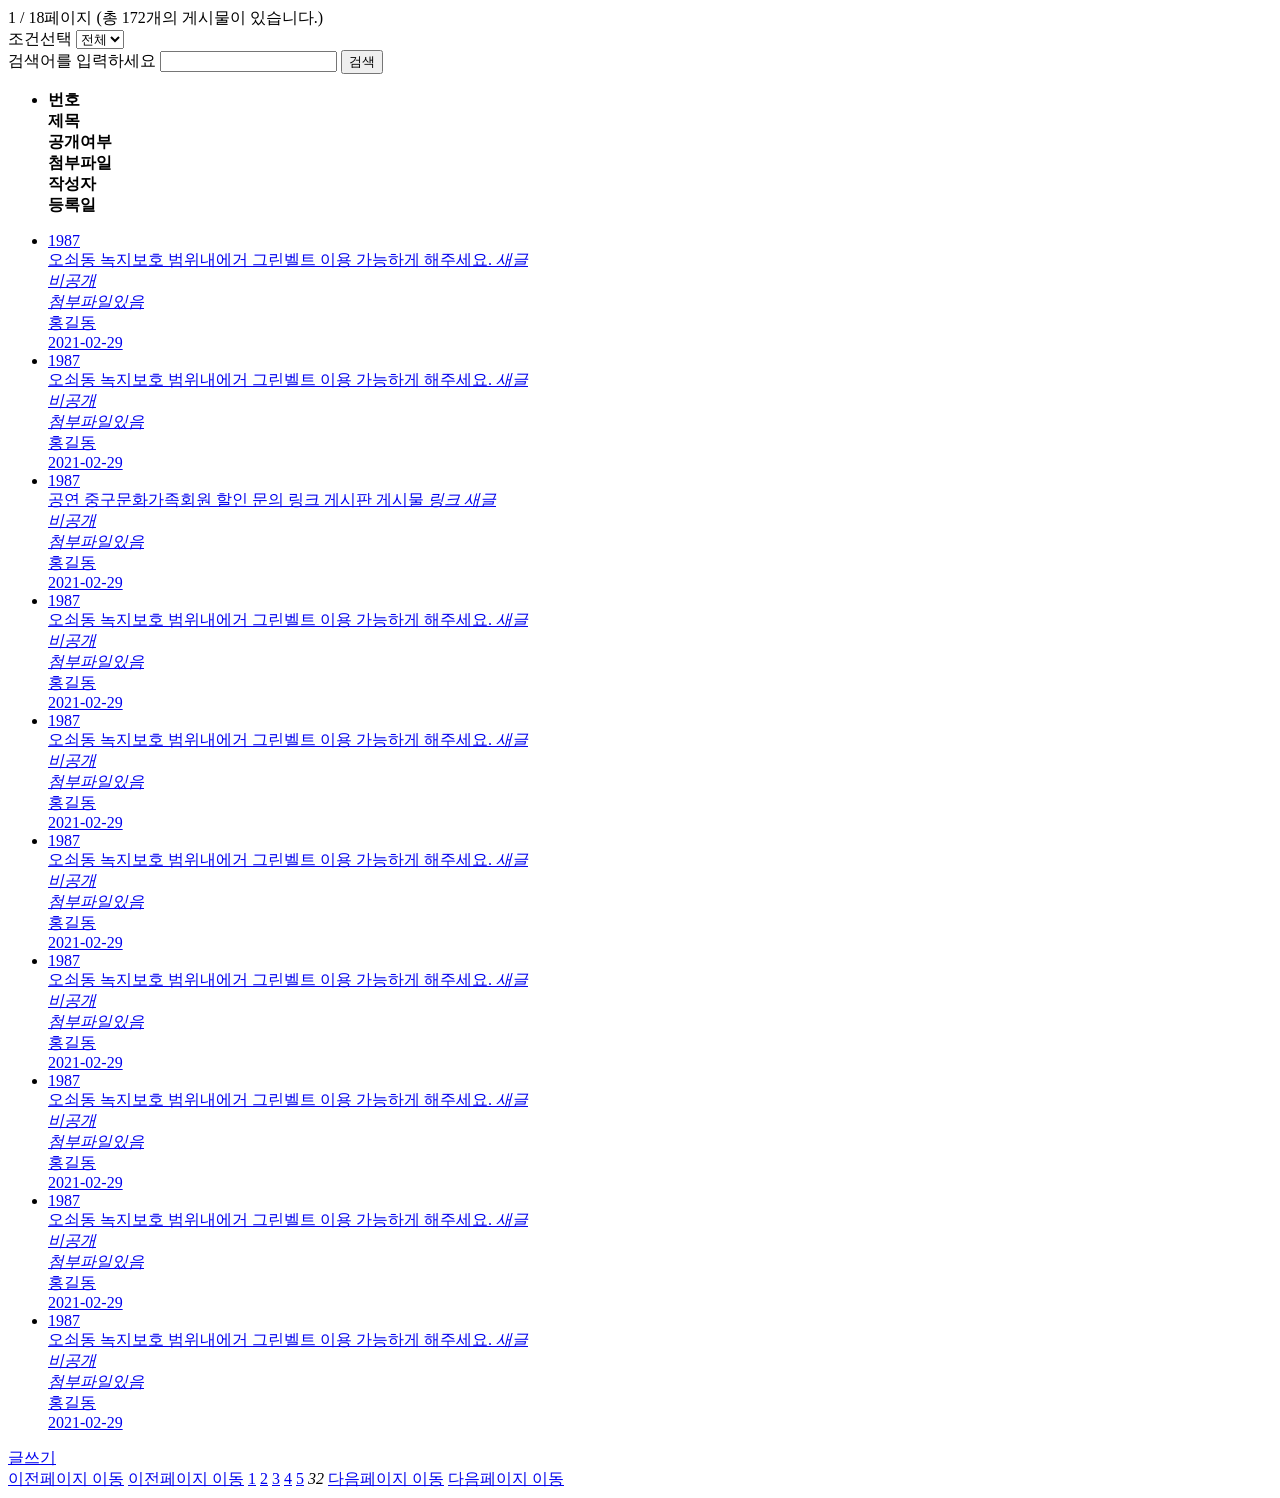
==== src/main/resources/templates/board/board1.html @ 2cfa0b73 "thymeleaf - board" ====
<!DOCTYPE html>
<html lang="en" xmlns:th="http://www.thymeleaf.org"
      xmlns:layout="http://www.ultraq.net.nz/thymeleaf/layout"
      layout:decorate="~{layout/base-layout}"
      layout:fragment="Content">
<head>
    <meta charset="UTF-8">
    <title>Title</title>
</head>
<body>
<section class="sub-content-body" id="contentBody"><!-- board-wrap -->
    <div class="board-wrap">

        <!-- board head -->
        <div class="board-list-head">
            <div class="total-wrap">
                1 / 18페이지 (총 172개의 게시물이 있습니다.)
            </div>
            <div class="board-search-wrap">
                <div class="select-box">
                    <label for="selectText" class="hd-element">조건선택</label>
                    <select name="selectText" id="selectText" class="select-control">
                        <option value="">전체</option>
                    </select>
                </div>
                <div class="input-box">
                    <label for="inputText" class="hd-element">검색어를 입력하세요</label>
                    <input type="text" class="input-control is-block is-white" id="inputText">
                    <button class="btn is-outline" type="button">검색
                    </button></div>
            </div>
        </div>
        <!--// board head -->

        <!-- board-list-wrap -->
        <div class="board-list-wrap">
            <!-- board-list-head -->
            <ul class="board-list list-head">
                <!-- board-list-li -->
                <li>
                    <div class="board-data-group">
                        <div class="col col-number">
                            <strong>번호</strong>
                        </div>
                        <div class="col col-subject">
                            <strong>제목</strong>
                        </div>
                        <div class="col col-secret">
                            <strong>공개여부</strong>
                        </div>
                        <div class="col col-file">
                            <strong>첨부파일</strong>
                        </div>
                        <div class="col col-writer">
                            <strong>작성자</strong>
                        </div>
                        <div class="col col-date">
                            <strong>등록일</strong>
                        </div>

                    </div></li>
                <!--// board-list-li -->
            </ul>
            <!--// board-list-head -->
            <ul class="board-list list-body">
                <!-- board-list-li -->
                <li>
                    <a href="#">
                        <div class="board-data-group">
                            <div class="col col-number">
                                <span>1987</span>
                            </div>
                            <div class="col col-subject">
                                <div class="board-data-subject">
                                <span class="text txt-subject">오쇠동 녹지보호 범위내에거 그린벨트 이용 가능하게 해주세요.
                                </span>
                                    <i class="icon ico-new"><em>새글</em></i>
                                </div>
                            </div>
                            <div class="col col-secret">
                                <i class="icon ico-secret"><em>비공개</em></i>
                            </div>
                            <div class="col col-file">
                                <i class="icon ico-file"><em>첨부파일있음</em></i>
                            </div>
                            <div class="col col-writer">
                                <span>홍길동</span>
                            </div>
                            <div class="col col-date">
                                <span>2021-02-29</span>
                            </div>
                        </div>
                    </a>
                </li>
                <!--// board-list-li -->
                <!-- board-list-li -->
                <li>
                    <a href="#">
                        <div class="board-data-group">
                            <div class="col col-number">
                                <span>1987</span>
                            </div>
                            <div class="col col-subject">
                                <div class="board-data-subject">
                                    <span class="text txt-subject">오쇠동 녹지보호 범위내에거 그린벨트 이용 가능하게 해주세요. </span>
                                    <i class="icon ico-new"><em>새글</em></i>
                                </div>
                            </div>
                            <div class="col col-secret">
                                <i class="icon ico-secret"><em>비공개</em></i>
                            </div>
                            <div class="col col-file">
                                <i class="icon ico-file"><em>첨부파일있음</em></i>
                            </div>
                            <div class="col col-writer">
                                <span>홍길동</span>
                            </div>
                            <div class="col col-date">
                                <span>2021-02-29</span>
                            </div>
                        </div>
                    </a>
                </li>
                <!--// board-list-li -->
                <!-- board-list-li -->
                <li>
                    <a href="https://www.gangseo.seoul.kr/site.gsc/sub6/page1.jsp" target="_blank">
                        <div class="board-data-group">
                            <div class="col col-number">
                                <span>1987</span>
                            </div>
                            <div class="col col-subject">
                                <div class="board-data-subject">
                                <span class="text txt-subject">공연 중구문화가족회원 할인 문의 링크 게시판 게시물
                                </span>
                                    <i class="icon ico-link"><em>링크</em></i>
                                    <i class="icon ico-new"><em>새글</em></i>
                                </div>
                            </div>
                            <div class="col col-secret">
                                <i class="icon ico-secret"><em>비공개</em></i>
                            </div>
                            <div class="col col-file">
                                <i class="icon ico-file"><em>첨부파일있음</em></i>
                            </div>
                            <div class="col col-writer">
                                <span>홍길동</span>
                            </div>
                            <div class="col col-date">
                                <span>2021-02-29</span>
                            </div>
                        </div>
                    </a>
                </li>
                <!--// board-list-li -->
                <!-- board-list-li -->
                <li>
                    <a href="#">
                        <div class="board-data-group">
                            <div class="col col-number">
                                <span>1987</span>
                            </div>
                            <div class="col col-subject">
                                <div class="board-data-subject">
                                    <span class="text txt-subject">오쇠동 녹지보호 범위내에거 그린벨트 이용 가능하게 해주세요.</span>
                                    <i class="icon ico-new"><em>새글</em></i>
                                </div>
                            </div>
                            <div class="col col-secret">
                                <i class="icon ico-secret"><em>비공개</em></i>
                            </div>
                            <div class="col col-file">
                                <i class="icon ico-file"><em>첨부파일있음</em></i>
                            </div>
                            <div class="col col-writer">
                                <span>홍길동</span>
                            </div>
                            <div class="col col-date">
                                <span>2021-02-29</span>
                            </div>
                        </div>
                    </a>
                </li>
                <!--// board-list-li -->
                <!-- board-list-li -->
                <li>
                    <a href="#">
                        <div class="board-data-group">
                            <div class="col col-number">
                                <span>1987</span>
                            </div>
                            <div class="col col-subject">
                                <div class="board-data-subject">
                                <span class="text txt-subject">오쇠동 녹지보호 범위내에거 그린벨트 이용 가능하게 해주세요.
                                </span>
                                    <i class="icon ico-new"><em>새글</em></i>
                                </div>
                            </div>
                            <div class="col col-secret">
                                <i class="icon ico-secret"><em>비공개</em></i>
                            </div>
                            <div class="col col-file">
                                <i class="icon ico-file"><em>첨부파일있음</em></i>
                            </div>
                            <div class="col col-writer">
                                <span>홍길동</span>
                            </div>
                            <div class="col col-date">
                                <span>2021-02-29</span>
                            </div>
                        </div>
                    </a>
                </li>
                <!--// board-list-li -->
                <!-- board-list-li -->
                <li>
                    <a href="#">
                        <div class="board-data-group">
                            <div class="col col-number">
                                <span>1987</span>
                            </div>
                            <div class="col col-subject">
                                <div class="board-data-subject">
                                <span class="text txt-subject">오쇠동 녹지보호 범위내에거 그린벨트 이용 가능하게 해주세요.
                                </span>
                                    <i class="icon ico-new"><em>새글</em></i>
                                </div>
                            </div>
                            <div class="col col-secret">
                                <i class="icon ico-secret"><em>비공개</em></i>
                            </div>
                            <div class="col col-file">
                                <i class="icon ico-file"><em>첨부파일있음</em></i>
                            </div>
                            <div class="col col-writer">
                                <span>홍길동</span>
                            </div>
                            <div class="col col-date">
                                <span>2021-02-29</span>
                            </div>
                        </div>
                    </a>
                </li>
                <!--// board-list-li -->
                <!-- board-list-li -->
                <li>
                    <a href="#">
                        <div class="board-data-group">
                            <div class="col col-number">
                                <span>1987</span>
                            </div>
                            <div class="col col-subject">
                                <div class="board-data-subject">
                                <span class="text txt-subject">오쇠동 녹지보호 범위내에거 그린벨트 이용 가능하게 해주세요.
                                </span>
                                    <i class="icon ico-new"><em>새글</em></i>
                                </div>
                            </div>
                            <div class="col col-secret">
                                <i class="icon ico-secret"><em>비공개</em></i>
                            </div>
                            <div class="col col-file">
                                <i class="icon ico-file"><em>첨부파일있음</em></i>
                            </div>
                            <div class="col col-writer">
                                <span>홍길동</span>
                            </div>
                            <div class="col col-date">
                                <span>2021-02-29</span>
                            </div>
                        </div>
                    </a>
                </li>
                <!--// board-list-li -->
                <!-- board-list-li -->
                <li>
                    <a href="#">
                        <div class="board-data-group">
                            <div class="col col-number">
                                <span>1987</span>
                            </div>
                            <div class="col col-subject">
                                <div class="board-data-subject">
                                <span class="text txt-subject">오쇠동 녹지보호 범위내에거 그린벨트 이용 가능하게 해주세요.
                                </span>
                                    <i class="icon ico-new"><em>새글</em></i>
                                </div>
                            </div>
                            <div class="col col-secret">
                                <i class="icon ico-secret"><em>비공개</em></i>
                            </div>
                            <div class="col col-file">
                                <i class="icon ico-file"><em>첨부파일있음</em></i>
                            </div>
                            <div class="col col-writer">
                                <span>홍길동</span>
                            </div>
                            <div class="col col-date">
                                <span>2021-02-29</span>
                            </div>
                        </div>
                    </a>
                </li>
                <!--// board-list-li -->
                <!-- board-list-li -->
                <li>
                    <a href="#">
                        <div class="board-data-group">
                            <div class="col col-number">
                                <span>1987</span>
                            </div>
                            <div class="col col-subject">
                                <div class="board-data-subject">
                                <span class="text txt-subject">오쇠동 녹지보호 범위내에거 그린벨트 이용 가능하게 해주세요.
                                </span>
                                    <i class="icon ico-new"><em>새글</em></i>
                                </div>
                            </div>
                            <div class="col col-secret">
                                <i class="icon ico-secret"><em>비공개</em></i>
                            </div>
                            <div class="col col-file">
                                <i class="icon ico-file"><em>첨부파일있음</em></i>
                            </div>
                            <div class="col col-writer">
                                <span>홍길동</span>
                            </div>
                            <div class="col col-date">
                                <span>2021-02-29</span>
                            </div>
                        </div>
                    </a>
                </li>
                <!--// board-list-li -->
                <!-- board-list-li -->
                <li>
                    <a href="#">
                        <div class="board-data-group">
                            <div class="col col-number">
                                <span>1987</span>
                            </div>
                            <div class="col col-subject">
                                <div class="board-data-subject">
                                    <span class="text txt-subject">오쇠동 녹지보호 범위내에거 그린벨트 이용 가능하게 해주세요. </span>
                                    <i class="icon ico-new"><em>새글</em></i>
                                </div>
                            </div>
                            <div class="col col-secret">
                                <i class="icon ico-secret"><em>비공개</em></i>
                            </div>
                            <div class="col col-file">
                                <i class="icon ico-file"><em>첨부파일있음</em></i>
                            </div>
                            <div class="col col-writer">
                                <span>홍길동</span>
                            </div>
                            <div class="col col-date">
                                <span>2021-02-29</span>
                            </div>
                        </div>
                    </a>
                </li>
                <!--// board-list-li -->
            </ul>
        </div>
        <!--// board-list-wrap -->

        <!-- board btn -->
        <div class="board-btn-wrap">
            <a href="#" class="btn is-primary">글쓰기</a>
        </div>
        <!--// board btn -->

        <!-- board paginate -->
        <div class="paginate">
            <!--<a href="#" title="First" class="com first"><span class="hd-element">첫페이지 이동</span></a>-->
            <a href="#" title="Prev" class="com prev"><span class="hd-element">이전페이지 이동</span></a>
            <a href="#" title="Prev" class="m-prev"><span class="hd-element">이전페이지 이동</span></a>
            <a class="active" href="#none">1</a>
            <a href="#" title="2 Page">2</a>
            <a href="#" title="3 Page">3</a>
            <a href="#" title="4 Page">4</a>
            <a href="#" title="5 Page">5</a>
            <span class="num-page-total"><em>32</em></span>
            <a href="#" title="Next" class="m-next"><span class="hd-element">다음페이지 이동</span></a>
            <!-- mobile count -->
            <a href="#" title="Next" class="com next"><span class="hd-element">다음페이지 이동</span></a>
            <!--<a href="#" title="Last" class="com last"><span class="hd-element">마지막페이지 이동</span></a>-->
        </div>
        <!--// board paginate -->

    </div>
    <!--// board-wrap-->
</section>
</body>
</html>
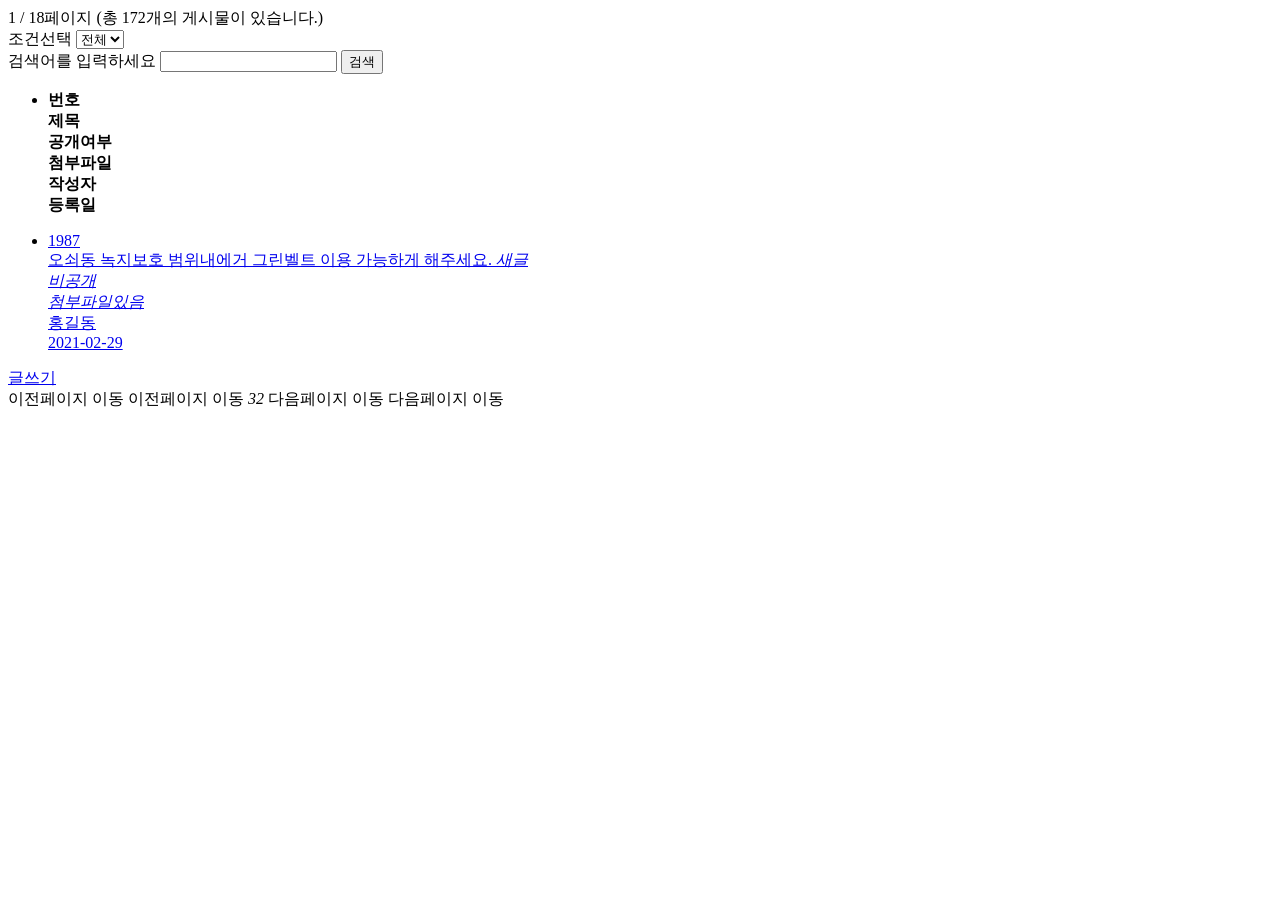
==== commit 307759c2: "jwt , 게시판 테스트" ====
--- a/src/main/resources/templates/board/board1.html
+++ b/src/main/resources/templates/board/board1.html
@@ -63,16 +63,16 @@
             </ul>
             <!--// board-list-head -->
             <ul class="board-list list-body">
-                <!-- board-list-li -->
-                <li>
+                <li th:each="post : ${post}">
                     <a href="#">
                         <div class="board-data-group">
                             <div class="col col-number">
-                                <span>1987</span>
+                                <span th:text="${post.id}">1987</span>
                             </div>
                             <div class="col col-subject">
                                 <div class="board-data-subject">
-                                <span class="text txt-subject">오쇠동 녹지보호 범위내에거 그린벨트 이용 가능하게 해주세요.
+                                <span class="text txt-subject" th:text="${post.title}">
+                                    오쇠동 녹지보호 범위내에거 그린벨트 이용 가능하게 해주세요.
                                 </span>
                                     <i class="icon ico-new"><em>새글</em></i>
                                 </div>
@@ -84,278 +84,11 @@
                                 <i class="icon ico-file"><em>첨부파일있음</em></i>
                             </div>
                             <div class="col col-writer">
-                                <span>홍길동</span>
+                                <span th:text="${post.createdBy}">홍길동</span>
                             </div>
                             <div class="col col-date">
-                                <span>2021-02-29</span>
-                            </div>
-                        </div>
-                    </a>
-                </li>
-                <!--// board-list-li -->
-                <!-- board-list-li -->
-                <li>
-                    <a href="#">
-                        <div class="board-data-group">
-                            <div class="col col-number">
-                                <span>1987</span>
-                            </div>
-                            <div class="col col-subject">
-                                <div class="board-data-subject">
-                                    <span class="text txt-subject">오쇠동 녹지보호 범위내에거 그린벨트 이용 가능하게 해주세요. </span>
-                                    <i class="icon ico-new"><em>새글</em></i>
-                                </div>
-                            </div>
-                            <div class="col col-secret">
-                                <i class="icon ico-secret"><em>비공개</em></i>
-                            </div>
-                            <div class="col col-file">
-                                <i class="icon ico-file"><em>첨부파일있음</em></i>
-                            </div>
-                            <div class="col col-writer">
-                                <span>홍길동</span>
-                            </div>
-                            <div class="col col-date">
-                                <span>2021-02-29</span>
-                            </div>
-                        </div>
-                    </a>
-                </li>
-                <!--// board-list-li -->
-                <!-- board-list-li -->
-                <li>
-                    <a href="https://www.gangseo.seoul.kr/site.gsc/sub6/page1.jsp" target="_blank">
-                        <div class="board-data-group">
-                            <div class="col col-number">
-                                <span>1987</span>
-                            </div>
-                            <div class="col col-subject">
-                                <div class="board-data-subject">
-                                <span class="text txt-subject">공연 중구문화가족회원 할인 문의 링크 게시판 게시물
-                                </span>
-                                    <i class="icon ico-link"><em>링크</em></i>
-                                    <i class="icon ico-new"><em>새글</em></i>
-                                </div>
-                            </div>
-                            <div class="col col-secret">
-                                <i class="icon ico-secret"><em>비공개</em></i>
-                            </div>
-                            <div class="col col-file">
-                                <i class="icon ico-file"><em>첨부파일있음</em></i>
-                            </div>
-                            <div class="col col-writer">
-                                <span>홍길동</span>
-                            </div>
-                            <div class="col col-date">
-                                <span>2021-02-29</span>
-                            </div>
-                        </div>
-                    </a>
-                </li>
-                <!--// board-list-li -->
-                <!-- board-list-li -->
-                <li>
-                    <a href="#">
-                        <div class="board-data-group">
-                            <div class="col col-number">
-                                <span>1987</span>
-                            </div>
-                            <div class="col col-subject">
-                                <div class="board-data-subject">
-                                    <span class="text txt-subject">오쇠동 녹지보호 범위내에거 그린벨트 이용 가능하게 해주세요.</span>
-                                    <i class="icon ico-new"><em>새글</em></i>
-                                </div>
-                            </div>
-                            <div class="col col-secret">
-                                <i class="icon ico-secret"><em>비공개</em></i>
-                            </div>
-                            <div class="col col-file">
-                                <i class="icon ico-file"><em>첨부파일있음</em></i>
-                            </div>
-                            <div class="col col-writer">
-                                <span>홍길동</span>
-                            </div>
-                            <div class="col col-date">
-                                <span>2021-02-29</span>
-                            </div>
-                        </div>
-                    </a>
-                </li>
-                <!--// board-list-li -->
-                <!-- board-list-li -->
-                <li>
-                    <a href="#">
-                        <div class="board-data-group">
-                            <div class="col col-number">
-                                <span>1987</span>
-                            </div>
-                            <div class="col col-subject">
-                                <div class="board-data-subject">
-                                <span class="text txt-subject">오쇠동 녹지보호 범위내에거 그린벨트 이용 가능하게 해주세요.
-                                </span>
-                                    <i class="icon ico-new"><em>새글</em></i>
-                                </div>
-                            </div>
-                            <div class="col col-secret">
-                                <i class="icon ico-secret"><em>비공개</em></i>
-                            </div>
-                            <div class="col col-file">
-                                <i class="icon ico-file"><em>첨부파일있음</em></i>
-                            </div>
-                            <div class="col col-writer">
-                                <span>홍길동</span>
-                            </div>
-                            <div class="col col-date">
-                                <span>2021-02-29</span>
-                            </div>
-                        </div>
-                    </a>
-                </li>
-                <!--// board-list-li -->
-                <!-- board-list-li -->
-                <li>
-                    <a href="#">
-                        <div class="board-data-group">
-                            <div class="col col-number">
-                                <span>1987</span>
-                            </div>
-                            <div class="col col-subject">
-                                <div class="board-data-subject">
-                                <span class="text txt-subject">오쇠동 녹지보호 범위내에거 그린벨트 이용 가능하게 해주세요.
-                                </span>
-                                    <i class="icon ico-new"><em>새글</em></i>
-                                </div>
-                            </div>
-                            <div class="col col-secret">
-                                <i class="icon ico-secret"><em>비공개</em></i>
-                            </div>
-                            <div class="col col-file">
-                                <i class="icon ico-file"><em>첨부파일있음</em></i>
-                            </div>
-                            <div class="col col-writer">
-                                <span>홍길동</span>
-                            </div>
-                            <div class="col col-date">
-                                <span>2021-02-29</span>
-                            </div>
-                        </div>
-                    </a>
-                </li>
-                <!--// board-list-li -->
-                <!-- board-list-li -->
-                <li>
-                    <a href="#">
-                        <div class="board-data-group">
-                            <div class="col col-number">
-                                <span>1987</span>
-                            </div>
-                            <div class="col col-subject">
-                                <div class="board-data-subject">
-                                <span class="text txt-subject">오쇠동 녹지보호 범위내에거 그린벨트 이용 가능하게 해주세요.
-                                </span>
-                                    <i class="icon ico-new"><em>새글</em></i>
-                                </div>
-                            </div>
-                            <div class="col col-secret">
-                                <i class="icon ico-secret"><em>비공개</em></i>
-                            </div>
-                            <div class="col col-file">
-                                <i class="icon ico-file"><em>첨부파일있음</em></i>
-                            </div>
-                            <div class="col col-writer">
-                                <span>홍길동</span>
-                            </div>
-                            <div class="col col-date">
-                                <span>2021-02-29</span>
-                            </div>
-                        </div>
-                    </a>
-                </li>
-                <!--// board-list-li -->
-                <!-- board-list-li -->
-                <li>
-                    <a href="#">
-                        <div class="board-data-group">
-                            <div class="col col-number">
-                                <span>1987</span>
-                            </div>
-                            <div class="col col-subject">
-                                <div class="board-data-subject">
-                                <span class="text txt-subject">오쇠동 녹지보호 범위내에거 그린벨트 이용 가능하게 해주세요.
-                                </span>
-                                    <i class="icon ico-new"><em>새글</em></i>
-                                </div>
-                            </div>
-                            <div class="col col-secret">
-                                <i class="icon ico-secret"><em>비공개</em></i>
-                            </div>
-                            <div class="col col-file">
-                                <i class="icon ico-file"><em>첨부파일있음</em></i>
-                            </div>
-                            <div class="col col-writer">
-                                <span>홍길동</span>
-                            </div>
-                            <div class="col col-date">
-                                <span>2021-02-29</span>
-                            </div>
-                        </div>
-                    </a>
-                </li>
-                <!--// board-list-li -->
-                <!-- board-list-li -->
-                <li>
-                    <a href="#">
-                        <div class="board-data-group">
-                            <div class="col col-number">
-                                <span>1987</span>
-                            </div>
-                            <div class="col col-subject">
-                                <div class="board-data-subject">
-                                <span class="text txt-subject">오쇠동 녹지보호 범위내에거 그린벨트 이용 가능하게 해주세요.
-                                </span>
-                                    <i class="icon ico-new"><em>새글</em></i>
-                                </div>
-                            </div>
-                            <div class="col col-secret">
-                                <i class="icon ico-secret"><em>비공개</em></i>
-                            </div>
-                            <div class="col col-file">
-                                <i class="icon ico-file"><em>첨부파일있음</em></i>
-                            </div>
-                            <div class="col col-writer">
-                                <span>홍길동</span>
-                            </div>
-                            <div class="col col-date">
-                                <span>2021-02-29</span>
-                            </div>
-                        </div>
-                    </a>
-                </li>
-                <!--// board-list-li -->
-                <!-- board-list-li -->
-                <li>
-                    <a href="#">
-                        <div class="board-data-group">
-                            <div class="col col-number">
-                                <span>1987</span>
-                            </div>
-                            <div class="col col-subject">
-                                <div class="board-data-subject">
-                                    <span class="text txt-subject">오쇠동 녹지보호 범위내에거 그린벨트 이용 가능하게 해주세요. </span>
-                                    <i class="icon ico-new"><em>새글</em></i>
-                                </div>
-                            </div>
-                            <div class="col col-secret">
-                                <i class="icon ico-secret"><em>비공개</em></i>
-                            </div>
-                            <div class="col col-file">
-                                <i class="icon ico-file"><em>첨부파일있음</em></i>
-                            </div>
-                            <div class="col col-writer">
-                                <span>홍길동</span>
-                            </div>
-                            <div class="col col-date">
-                                <span>2021-02-29</span>
+                              <!--  <span th:text="${#dates.format(post.createdAt, 'yyyy-MM-dd HH:mm:ss')}">2021-02-29</span>-->
+                                <span th:text="${#temporals.format(post.createdAt, 'yyyy-MM-dd HH:mm:ss')}">2021-02-29</span>
                             </div>
                         </div>
                     </a>
@@ -372,20 +105,32 @@
         <!--// board btn -->
 
         <!-- board paginate -->
-        <div class="paginate">
-            <!--<a href="#" title="First" class="com first"><span class="hd-element">첫페이지 이동</span></a>-->
-            <a href="#" title="Prev" class="com prev"><span class="hd-element">이전페이지 이동</span></a>
-            <a href="#" title="Prev" class="m-prev"><span class="hd-element">이전페이지 이동</span></a>
-            <a class="active" href="#none">1</a>
-            <a href="#" title="2 Page">2</a>
-            <a href="#" title="3 Page">3</a>
-            <a href="#" title="4 Page">4</a>
-            <a href="#" title="5 Page">5</a>
-            <span class="num-page-total"><em>32</em></span>
-            <a href="#" title="Next" class="m-next"><span class="hd-element">다음페이지 이동</span></a>
-            <!-- mobile count -->
-            <a href="#" title="Next" class="com next"><span class="hd-element">다음페이지 이동</span></a>
-            <!--<a href="#" title="Last" class="com last"><span class="hd-element">마지막페이지 이동</span></a>-->
+        <div class="paginate"
+             th:with="start=${T(java.lang.Math).floor(post.number/10)*10 + 1},
+                    last=(${start + 9 < post.totalPages ? start + 9 : post.totalPages})">
+            <th:block th:with="
+                firstAddr=@{/board1(page=1)}
+                ,prevAddr=@{/board1(page=${post.number},bsId=${searchBpId})}
+                ,nextAddr=@{/board1(page=${post.number+2},bsId=${searchBpId})}
+                ,lastAddr=@{/board1(page=${post.totalPages},bsId=${searchBpId})}
+            ">
+
+                <!--<a href="#" title="First" class="com first"><span class="hd-element">첫페이지 이동</span></a>-->
+                <a th:href="${prevAddr}" title="Prev" class="com prev"><span class="hd-element">이전페이지 이동</span></a>
+                <a th:href="${prevAddr}" title="Prev" class="m-prev"><span class="hd-element">이전페이지 이동</span></a>
+
+                <a th:each="page: ${#numbers.sequence(start, last)}"
+                    th:class="${page == post.number + 1} ? 'active'"
+                    th:text="${page}" th:href="@{/board1(page=${page},bsId=${searchBpId})}">
+                </a>
+
+                <span class="num-page-total"><em th:text="${post.totalElements}">32</em></span>
+                <a th:href="${nextAddr}" title="Next" class="m-next"><span class="hd-element">다음페이지 이동</span></a>
+                <!-- mobile count -->
+                <a th:href="${nextAddr}" title="Next" class="com next"><span class="hd-element">다음페이지 이동</span></a>
+                <!--<a th:href="#" title="Last" class="com last"><span class="hd-element">마지막페이지 이동</span></a>-->
+
+            </th:block>
         </div>
         <!--// board paginate -->
 
